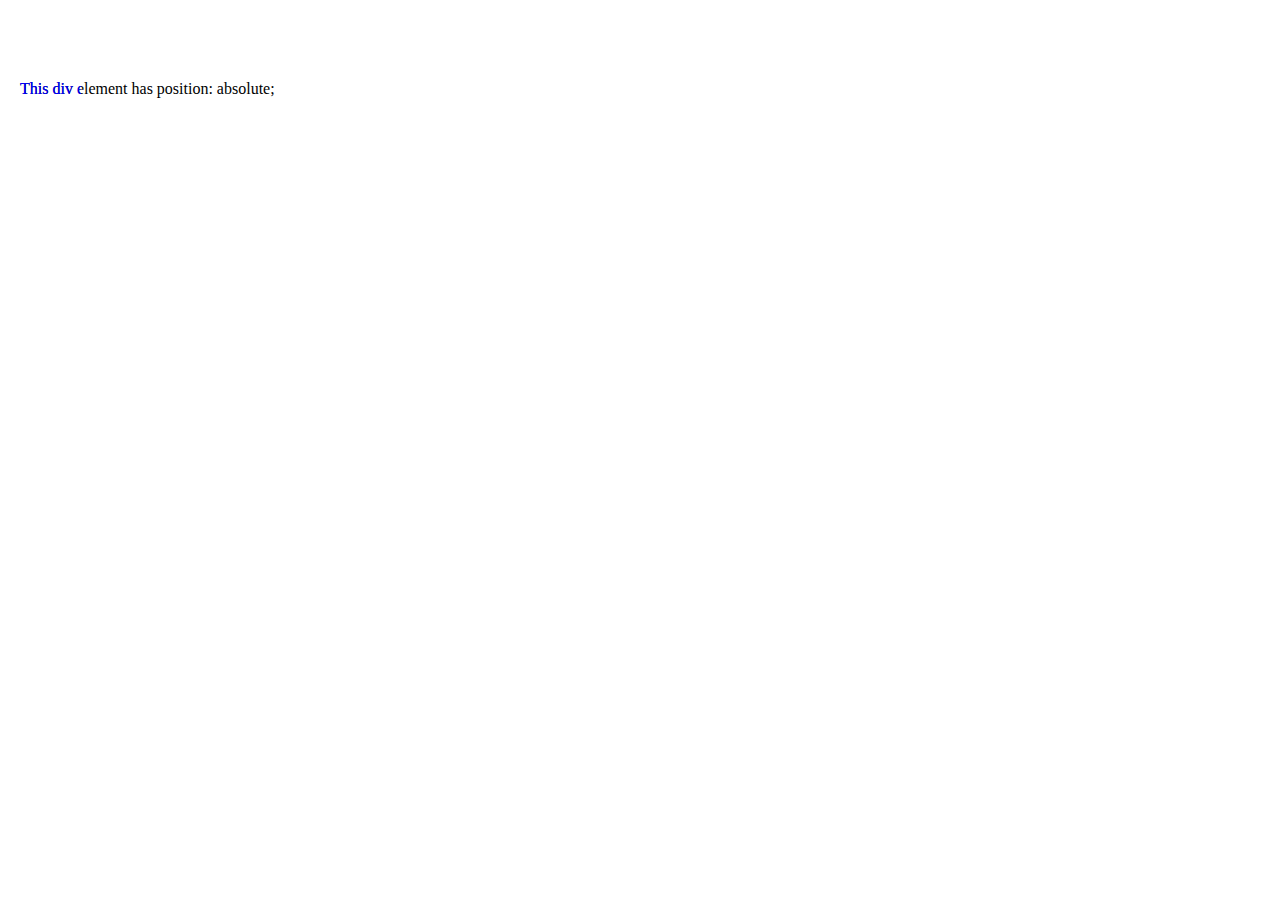
==== Kara.htm @ a856cf73 "Create Kara.htm" ====
<!DOCTYPE html>
<html>
<head>
    <title>Kara</title>
    <style>
        .fix_width {
            width: 900px;
        }
        #first_line {
            position: absolute;
            top: 80px;
            left: 20px;
            width: 900px;
            height: 50px;
        }
        #first_line_color {
            position: absolute;
            top: 80px;
            left: 20px;
            width: 1px;
            height: 50px;
            overflow: hidden;
        }
        #text
        {
            position: absolute;
            visibility: hidden;
            height: auto;
            width: auto;
            white-space: nowrap; /* Thanks to Herb Caudill comment */
        }
        .man {
            color: #0000FF;
        }
        .woman {
            color: #FF0000;
        }
    </style>
    <script>
        function init() {
            var firstLineText = "This div element has position: absolute;";
            var widths = getTextWidths(firstLineText);

            var textEl = document.getElementById("text");
            textEl.innerHTML = firstLineText;
            var maxWidth = (textEl.clientWidth + 10);

            document.querySelector("#first_line").innerHTML = firstLineText;
            document.querySelector("#first_line_color > div").innerHTML = firstLineText;
            colorFirstLine(widths, maxWidth);
        }
        
        function getTextWidths(text) {
            var textEl = document.getElementById("text");
            var words = text.split(' ');
            var widths = [];
            words.forEach(function(txt) {
                textEl.innerHTML = txt;
                widths.push(textEl.clientWidth + 5);
            });
            return widths;
        }
        
        function colorFirstLine(widths, maxWidth) {
            var el = document.getElementById('first_line_color');
            changeWidth(el, 1, maxWidth, 100);
            //console.log('maxWidth', maxWidth, widths);
        }

        function changeWidth(el, width, maxWidth, delay) {
            if (width < maxWidth) {
                console.log(width);
                el.style.width = width + "px";
                setTimeout(function() {
                    changeWidth(el, width + 10, maxWidth, delay);
                }, delay);
            } else {
                console.log('Done');
            }
        }
    </script>
</head>
<body onload="init()">
    <div id="first_line"></div>
    <div id="first_line_color"><div class="fix_width man"></div></div>
    <div id="text"></div>
</body>
</html>
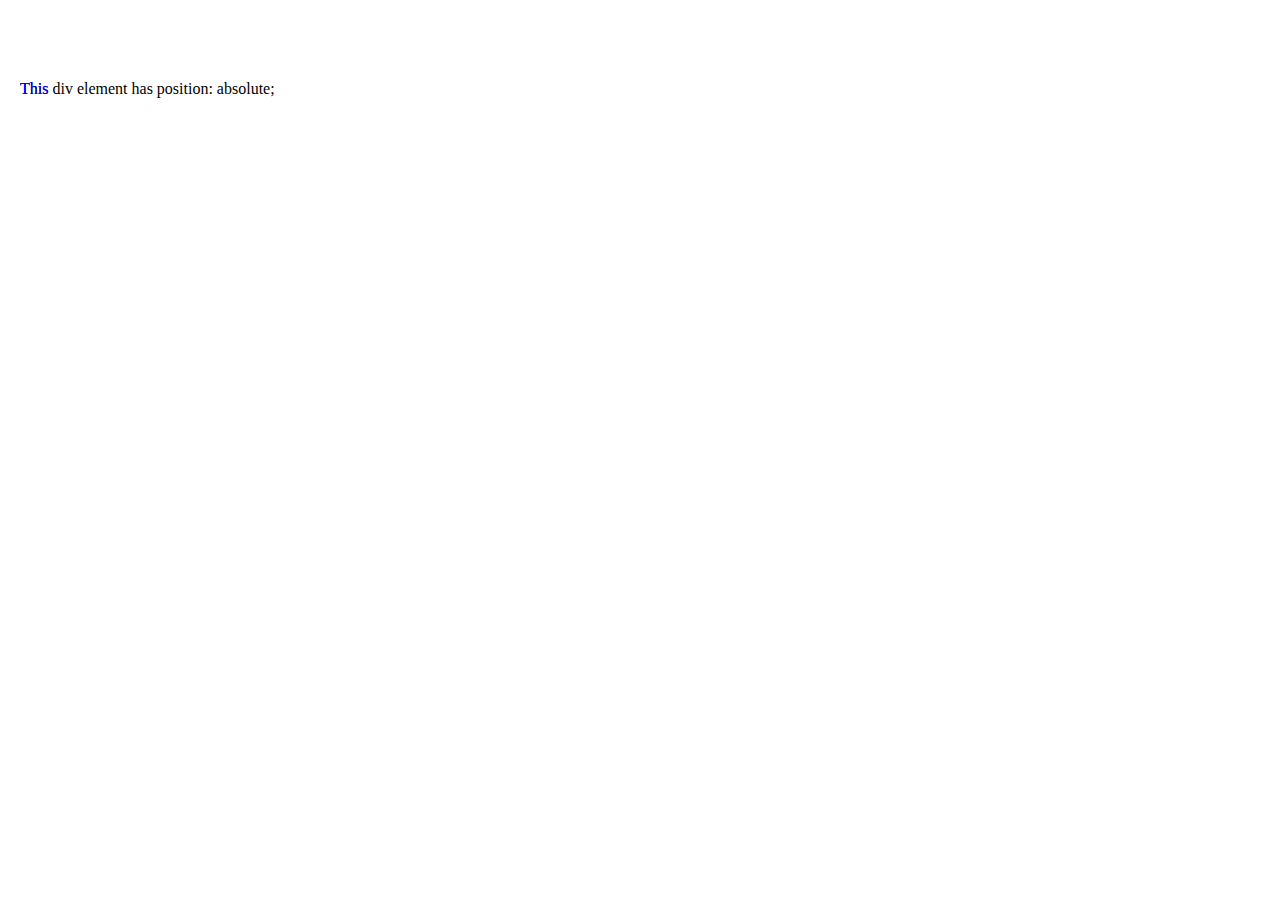
==== commit 8b16b9ac: "Update Kara.htm" ====
--- a/Kara.htm
+++ b/Kara.htm
@@ -38,44 +38,44 @@
     </style>
     <script>
         function init() {
-            var firstLineText = "This div element has position: absolute;";
-            var widths = getTextWidths(firstLineText);
-
+            colorFirstLine();
+        }
+        
+        function colorFirstLine() {
+            var text = "This div element has position: absolute;";
             var textEl = document.getElementById("text");
-            textEl.innerHTML = firstLineText;
+            textEl.innerHTML = text;
             var maxWidth = (textEl.clientWidth + 10);
 
-            document.querySelector("#first_line").innerHTML = firstLineText;
-            document.querySelector("#first_line_color > div").innerHTML = firstLineText;
-            colorFirstLine(widths, maxWidth);
-        }
-        
-        function getTextWidths(text) {
-            var textEl = document.getElementById("text");
-            var words = text.split(' ');
-            var widths = [];
-            words.forEach(function(txt) {
-                textEl.innerHTML = txt;
-                widths.push(textEl.clientWidth + 5);
-            });
-            return widths;
-        }
-        
-        function colorFirstLine(widths, maxWidth) {
+            document.querySelector("#first_line").innerHTML = text;
+            document.querySelector("#first_line_color > div").innerHTML = text;
+
             var el = document.getElementById('first_line_color');
-            changeWidth(el, 1, maxWidth, 100);
-            //console.log('maxWidth', maxWidth, widths);
+            changeWidth(el, 0, maxWidth, 0);
         }
 
-        function changeWidth(el, width, maxWidth, delay) {
+        function changeWidth(el, width, maxWidth, index) {
+            var delays = [
+                {maxWidth: 50, delay: 200},
+                {maxWidth: 80, delay: 50}
+            ];
+            var delay;
+            if (delays[index]) {
+                if (width > delays[index].maxWidth && index < delays.length - 1) {
+                    index++;
+                }
+                delay = delays[index].delay;
+            } else {
+                delay = delays[delays.length - 1].delay;  
+            }
             if (width < maxWidth) {
-                console.log(width);
+                console.log(width, delay, index);
                 el.style.width = width + "px";
                 setTimeout(function() {
-                    changeWidth(el, width + 10, maxWidth, delay);
+                    changeWidth(el, width + 10, maxWidth, index);
                 }, delay);
             } else {
-                console.log('Done');
+                alert('Done');
             }
         }
     </script>
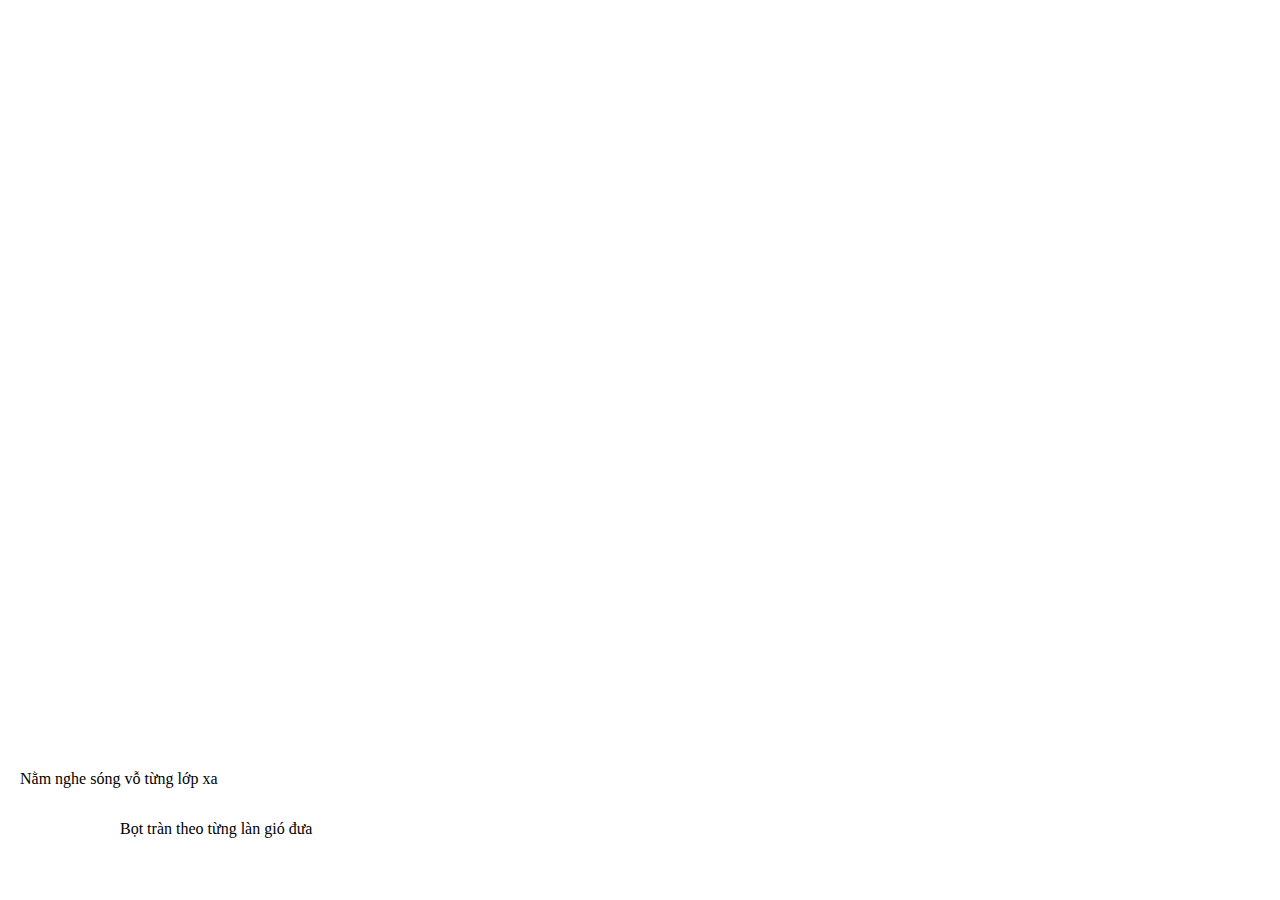
==== commit d0a10325: "Kara" ====
--- a/Kara.htm
+++ b/Kara.htm
@@ -2,87 +2,14 @@
 <html>
 <head>
     <title>Kara</title>
-    <style>
-        .fix_width {
-            width: 900px;
-        }
-        #first_line {
-            position: absolute;
-            top: 80px;
-            left: 20px;
-            width: 900px;
-            height: 50px;
-        }
-        #first_line_color {
-            position: absolute;
-            top: 80px;
-            left: 20px;
-            width: 1px;
-            height: 50px;
-            overflow: hidden;
-        }
-        #text
-        {
-            position: absolute;
-            visibility: hidden;
-            height: auto;
-            width: auto;
-            white-space: nowrap; /* Thanks to Herb Caudill comment */
-        }
-        .man {
-            color: #0000FF;
-        }
-        .woman {
-            color: #FF0000;
-        }
-    </style>
-    <script>
-        function init() {
-            colorFirstLine();
-        }
-        
-        function colorFirstLine() {
-            var text = "This div element has position: absolute;";
-            var textEl = document.getElementById("text");
-            textEl.innerHTML = text;
-            var maxWidth = (textEl.clientWidth + 10);
-
-            document.querySelector("#first_line").innerHTML = text;
-            document.querySelector("#first_line_color > div").innerHTML = text;
-
-            var el = document.getElementById('first_line_color');
-            changeWidth(el, 0, maxWidth, 0);
-        }
-
-        function changeWidth(el, width, maxWidth, index) {
-            var delays = [
-                {maxWidth: 50, delay: 200},
-                {maxWidth: 80, delay: 50}
-            ];
-            var delay;
-            if (delays[index]) {
-                if (width > delays[index].maxWidth && index < delays.length - 1) {
-                    index++;
-                }
-                delay = delays[index].delay;
-            } else {
-                delay = delays[delays.length - 1].delay;  
-            }
-            if (width < maxWidth) {
-                console.log(width, delay, index);
-                el.style.width = width + "px";
-                setTimeout(function() {
-                    changeWidth(el, width + 10, maxWidth, index);
-                }, delay);
-            } else {
-                alert('Done');
-            }
-        }
-    </script>
+    <link rel="stylesheet" href="kara_style.css">
+    <script src="kara_script.js"></script> 
 </head>
 <body onload="init()">
     <div id="first_line"></div>
     <div id="first_line_color"><div class="fix_width man"></div></div>
+    <div id="second_line"></div>
+    <div id="second_line_color"><div class="fix_width man"></div></div>
     <div id="text"></div>
 </body>
 </html>--- a/kara_style.css
+++ b/kara_style.css
@@ -0,0 +1,55 @@
+.fix_width {
+    width: 900px;
+}
+.introText {
+    text-shadow: 0 0 1px black, 0 0 1px black, 0 0 1px black, 0 0 1px black;
+}
+.kara_font {
+    font-family: Arial, Helvetica, sans-serif;
+    font-size: 25px;
+    font-weight: bold;
+}
+#first_line {
+    position: absolute;
+    bottom: 80px;
+    left: 20px;
+    width: 900px;
+    height: 50px;
+}
+#first_line_color {
+    position: absolute;
+    bottom: 80px;
+    left: 20px;
+    width: 1px;
+    height: 50px;
+    overflow: hidden;
+}
+#second_line {
+    position: absolute;
+    bottom: 30px;
+    left: 120px;
+    width: 900px;
+    height: 50px;
+}
+#second_line_color {
+    position: absolute;
+    bottom: 30px;
+    left: 120px;
+    width: 1px;
+    height: 50px;
+    overflow: hidden;
+}
+#text
+{
+    position: absolute;
+    visibility: hidden;
+    height: auto;
+    width: auto;
+    white-space: nowrap; /* Thanks to Herb Caudill comment */
+}
+.man {
+    color: #0000FF;
+}
+.woman {
+    color: #FF0000;
+}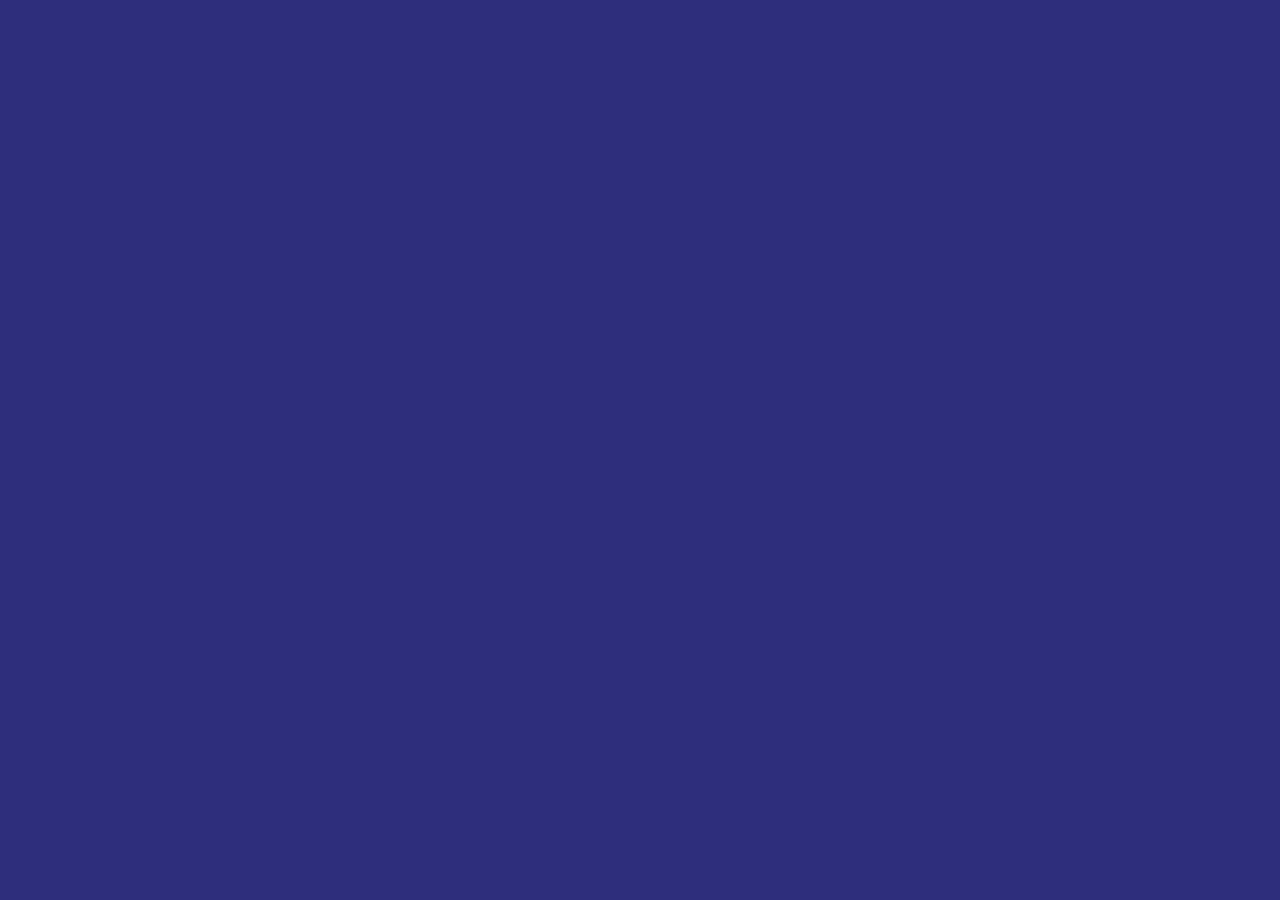
==== commit 28e75ac5: "Update" ====
--- a/Kara.htm
+++ b/Kara.htm
@@ -2,14 +2,15 @@
 <html>
 <head>
     <title>Kara</title>
+    <meta charset="UTF-8">
     <link rel="stylesheet" href="kara_style.css">
     <script src="kara_script.js"></script> 
 </head>
-<body onload="init()">
-    <div id="first_line"></div>
-    <div id="first_line_color"><div class="fix_width man"></div></div>
-    <div id="second_line"></div>
-    <div id="second_line_color"><div class="fix_width man"></div></div>
-    <div id="text"></div>
+<body onload="init()" class="body" style="background-color: rgb(46, 46, 124);">
+    <div id="first_line" class="kara_font kara_text"></div>
+    <div id="first_line_color"><div class="fix_width man kara_font kara_text_color"></div></div>
+    <div id="second_line" class="kara_font kara_text"></div>
+    <div id="second_line_color"><div class="fix_width man kara_font kara_text_color"></div></div>
+    <div id="text" class="kara_font" onclick="onClickText(this, event)"></div>
 </body>
 </html>--- a/kara_style.css
+++ b/kara_style.css
@@ -1,12 +1,20 @@
+.body {
+    margin: 0px;
+    padding: 0px;
+}
 .fix_width {
     width: 900px;
 }
-.introText {
-    text-shadow: 0 0 1px black, 0 0 1px black, 0 0 1px black, 0 0 1px black;
+.kara_text {
+    color: white;
+    -webkit-text-stroke: 1px black;
+}
+.kara_text_color {
+    -webkit-text-stroke: 1px white;
 }
 .kara_font {
     font-family: Arial, Helvetica, sans-serif;
-    font-size: 25px;
+    font-size: 40px;
     font-weight: bold;
 }
 #first_line {
@@ -42,6 +50,7 @@
 #text
 {
     position: absolute;
+    left: 0px;
     visibility: hidden;
     height: auto;
     width: auto;
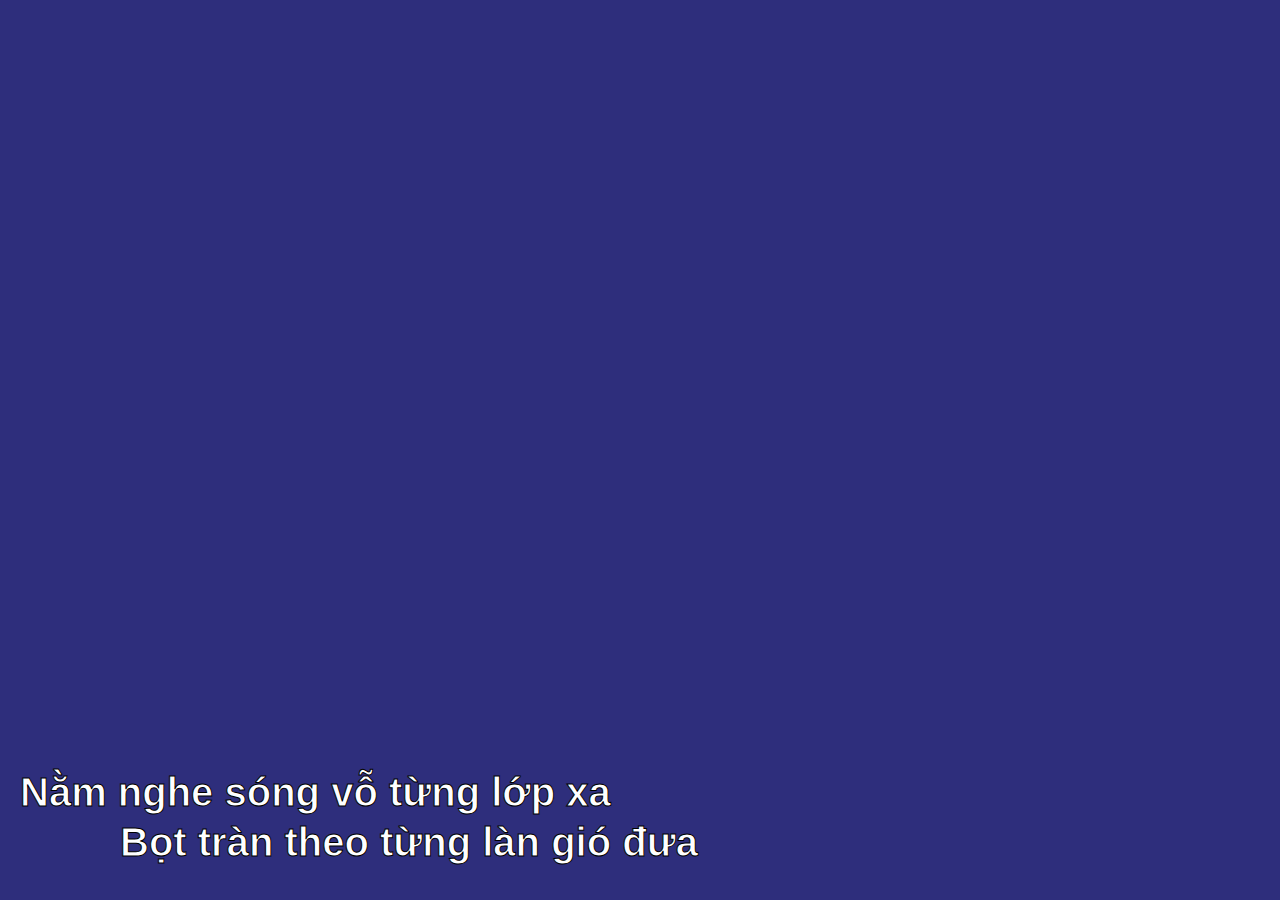
==== commit db7fdbb8: "Update Kara.htm" ====
--- a/Kara.htm
+++ b/Kara.htm
@@ -4,7 +4,8 @@
     <title>Kara</title>
     <meta charset="UTF-8">
     <link rel="stylesheet" href="kara_style.css">
-    <script src="kara_script.js"></script> 
+    <script src="kara_script.js"></script>
+    <script src="lyrics.js"></script>
 </head>
 <body onload="init()" class="body" style="background-color: rgb(46, 46, 124);">
     <div id="first_line" class="kara_font kara_text"></div>
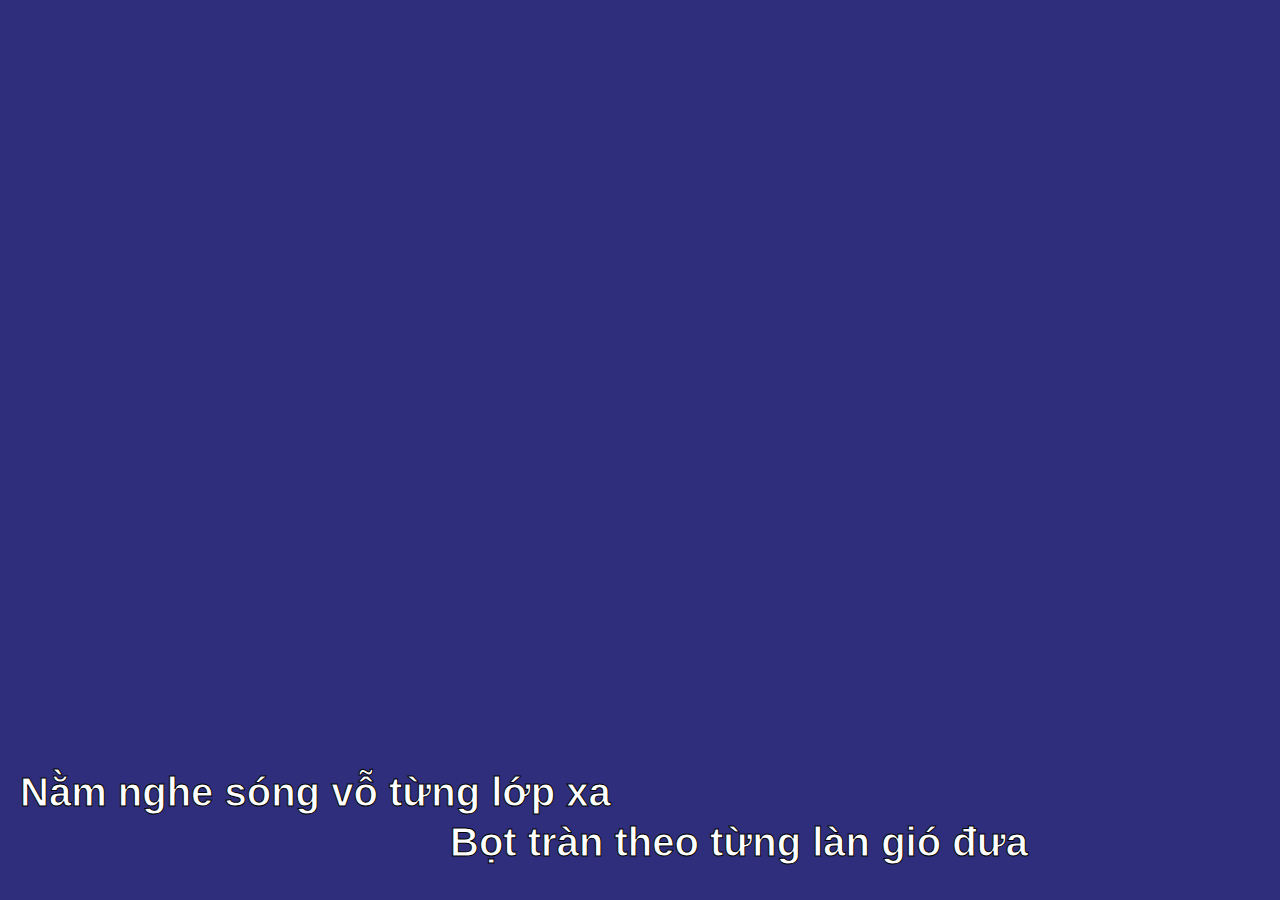
==== commit abac8b32: "Update" ====
--- a/Kara.htm
+++ b/Kara.htm
@@ -13,5 +13,6 @@
     <div id="second_line" class="kara_font kara_text"></div>
     <div id="second_line_color"><div class="fix_width man kara_font kara_text_color"></div></div>
     <div id="text" class="kara_font" onclick="onClickText(this, event)"></div>
+    <input type="file" style="display: none;" name="file" id="file">
 </body>
 </html>--- a/kara_style.css
+++ b/kara_style.css
@@ -35,14 +35,14 @@
 #second_line {
     position: absolute;
     bottom: 30px;
-    left: 120px;
+    left: 450px;
     width: 900px;
     height: 50px;
 }
 #second_line_color {
     position: absolute;
     bottom: 30px;
-    left: 120px;
+    left: 450px;
     width: 1px;
     height: 50px;
     overflow: hidden;
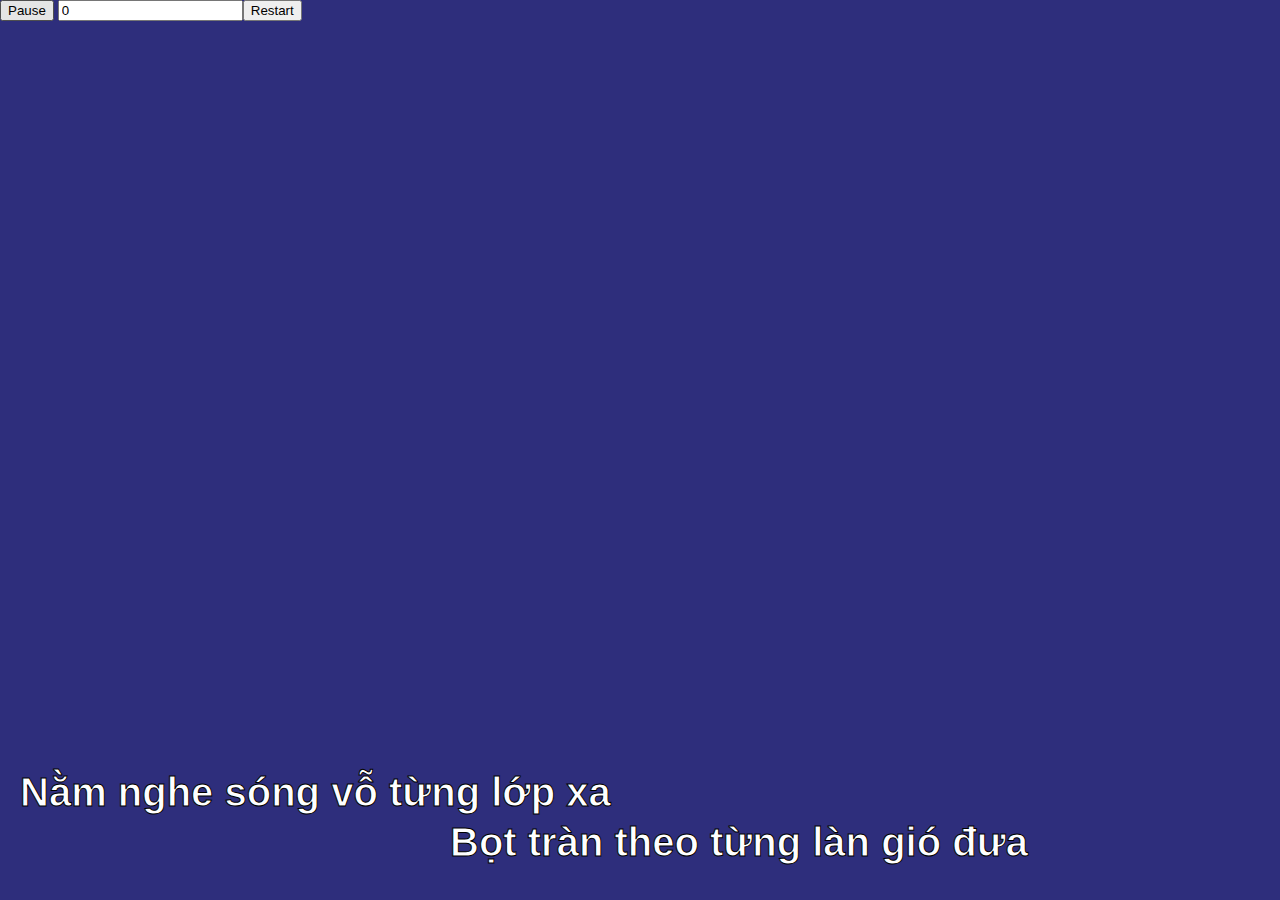
==== commit 13feffd9: "Update" ====
--- a/Kara.htm
+++ b/Kara.htm
@@ -14,5 +14,9 @@
     <div id="second_line_color"><div class="fix_width man kara_font kara_text_color"></div></div>
     <div id="text" class="kara_font" onclick="onClickText(this, event)"></div>
     <input type="file" style="display: none;" name="file" id="file">
+    <div style="display: nonex;">
+      <input type="button" value="Pause" onclick="onPause()">
+      <input type="text" id="currentIndex" value="0"><input type="button" value="Restart" onclick="onRestart()">
+    </div>
 </body>
 </html>